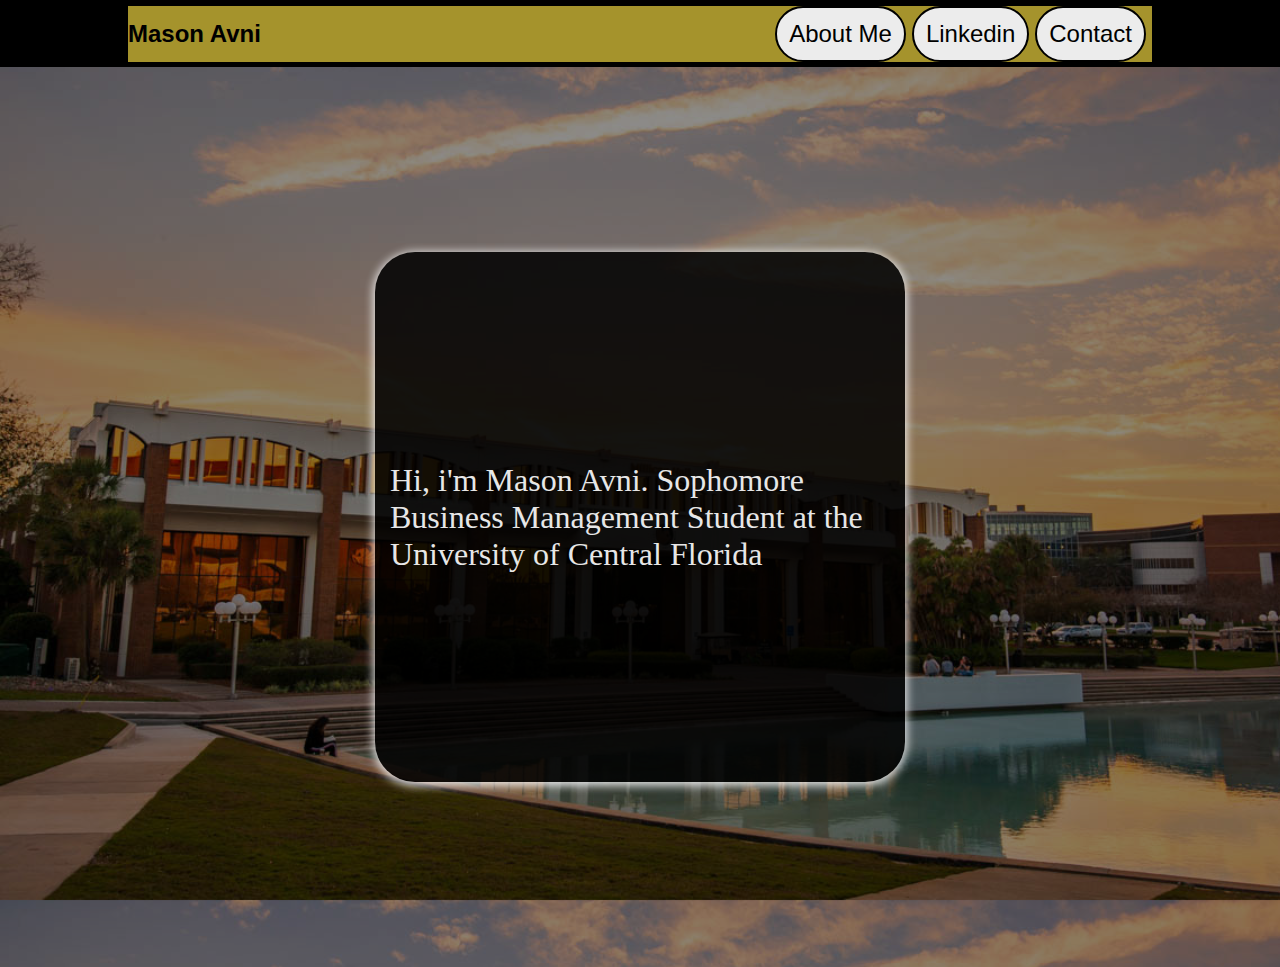
==== Index.html @ 685c4de1 "Add files via upload" ====
<!DOCTYPE html>
<html lang="en">
<head>
    <meta charset="UTF-8">
    <meta http-equiv="X-UA-Compatible" content="IE=edge">
    <meta name="viewport" content="width=device-width, initial-scale=1.0">
    <title>Mason Portfolio</title>
    <link rel="stylesheet" href="styles.css">

</head>
<body>
    <div class="header">
        <div class="header-container">
            <div>
                <a href="Index.html" style="text-decoration: none;">
                    <h1>Mason Avni</h1>
                </a>
            </div>
            <div class="button-container">
                <a href="about.html" style="text-decoration: none;">
                    <div id="btn-about-me"class="button-header-div">About Me</div>
                </a>
                <a href="https://www.linkedin.com/in/mason-avni-0628b4221/"style="text-decoration: none;">
                    <div id="btn-linkedin"class="button-header-div">Linkedin</div>
                </a>
                <a href="contact.html"style="text-decoration: none;">             
                    <div id="btn-contact"class="button-header-div">Contact</div>
                </a> 
            </div>
        </div>
    </div>
    <div class="overlay">
        
    </div>
    <div class="text-box-container">
        <div class="opacity-text-box2"></div>
        <div id="opacity-text-box"class="text-box">
            <p class="pre-class">
               Hi, i'm Mason Avni. Sophomore Business Management Student at the University of Central Florida
            </p>
        </div>
    </div>
</body>
</html>
---- styles.css ----
*{
    padding: 0px;
    margin: 0px;
    font-size: x-large;
    font-family: sans-serif;
}

.img-container{
    display: flex;
    flex-direction: row;
    justify-content: center;
    margin-top: 1.7em;
    padding: 20px;
}
h1{
    color: black;
}
h1:hover{
    color: white;
}
.button-header{
    padding: 10px;
}
.header-container{
    display: flex;
    flex-direction: row;
    z-index: relative;
    width: 80%;
    justify-content: space-between;
    position: absolute;
    padding: 0px;
    align-items: center;
    background-color: rgb(165, 147, 44);
}
.header{
    width: 100%;
    display: flex;
    flex-direction: row;
    justify-content: center;
    position: sticky;
    background-color: black;
    z-index: 50;
    height: 67px;
    align-items: center;
}
.button-header-div{
    padding: 12px;
    border-style: solid;
    border-width: 2px;
    border-radius: 100px;
    border-color: rgb(0 0 0);
    background-color: rgb(236, 236, 236);
    text-align: center;
    color: rgb(0, 0, 0);
    margin-right: 6px;
}
#btn-about-me:hover{
    background-color:rgb(30, 58, 138);
    color: white;
    border-color: white;
}
#btn-linkedin:hover{
    background-color:rgb(30, 58, 138);
    color: white;
    border-color: white;
}
#btn-contact:hover{
    background-color:rgb(30, 58, 138);
    color: white;
    border-color: white;
}
.button-container{
    display: flex;
    flex-direction: row;

}
.info{
    display: flex;
    flex-direction: row;
    width: 100%;
    height: 100%;
    justify-content: center;
    align-items: center;
    margin: center;
    text-align: center;
    
}    
body{
   width: 100%;
   height: 100vh;
   background: url(UCF-Millican-Hall.jpeg);
   background-size: cover;
   position: relative;
}
.text-about{
    font-size: x-large;
    font-family: 'Times New Roman', Times, serif;       
}
.text-box-container{
    font-size: x-large;
    display: flex;
    flex-direction: row;
    height: 100%;
    justify-content: center;
    align-items: center;
}
.text-box{
    height: 500px;
    width: 500px;
    border: 10px;
    border-color: black;
    border-radius: 40px;
    display: flex;
    flex-direction: row;
    position: absolute;
    overflow-wrap: anywhere;    
}
#opacity-text-box{
    opacity: .9;
}
.pre-class{
    margin: auto;
    max-width: 500px;
    font-family: 'Times New Roman', Times, serif;
    font-size: xx-large;
    color: white;
}
.opacity-text-box2{
    height: 500px;
    width: 500px;
    border: 10px;
    border-color: black;
    border-radius: 40px;
    display: flex;
    flex-direction: row;
    position: absolute;
    overflow-wrap: anywhere;
    opacity: .85;
    background-color: black;
    padding: 15px;
    box-shadow: 0px 2px 10px 2px white;
    
}
.overlay{
    height: 100%;
    width: 100%;
    position: absolute;
    background-color: black;
    opacity: .45;
}
.about-section{
    display: flex;
    flex-direction: column;
    align-items: center;
    z-index: 10;
    color: white;
    padding: 15px;
    margin: auto;
}
.opacity-text-box-about{
    height: 600px;
    width: 85%;
    border: 10px;
    border-color: black;
    border-radius: 40px;
    display: flex;
    flex-direction: row;
    position: absolute;
    opacity: .85;
    background-color: black;
    padding: 15px;
    box-shadow: 0px 2px 10px 2px white;
}
.pre-class2{
    width: 70%;
    font-family: 'Times New Roman', Times, serif;
    font-size: xx-large;
    color: white;
    padding-top: 25px;
    z-index: 10;
}
#headshot{
    border-radius: 25px;
}
.opacity-text-box-about3{
    height: 100px;
    width: 60%;
    border: 10px;
    border-color: black;
    border-radius: 40px;
    display: flex;
    flex-direction: row;
    position: absolute;
    opacity: .85;
    background-color: black;
    padding: 15px;
    box-shadow: 0px 2px 10px 2px white;
}
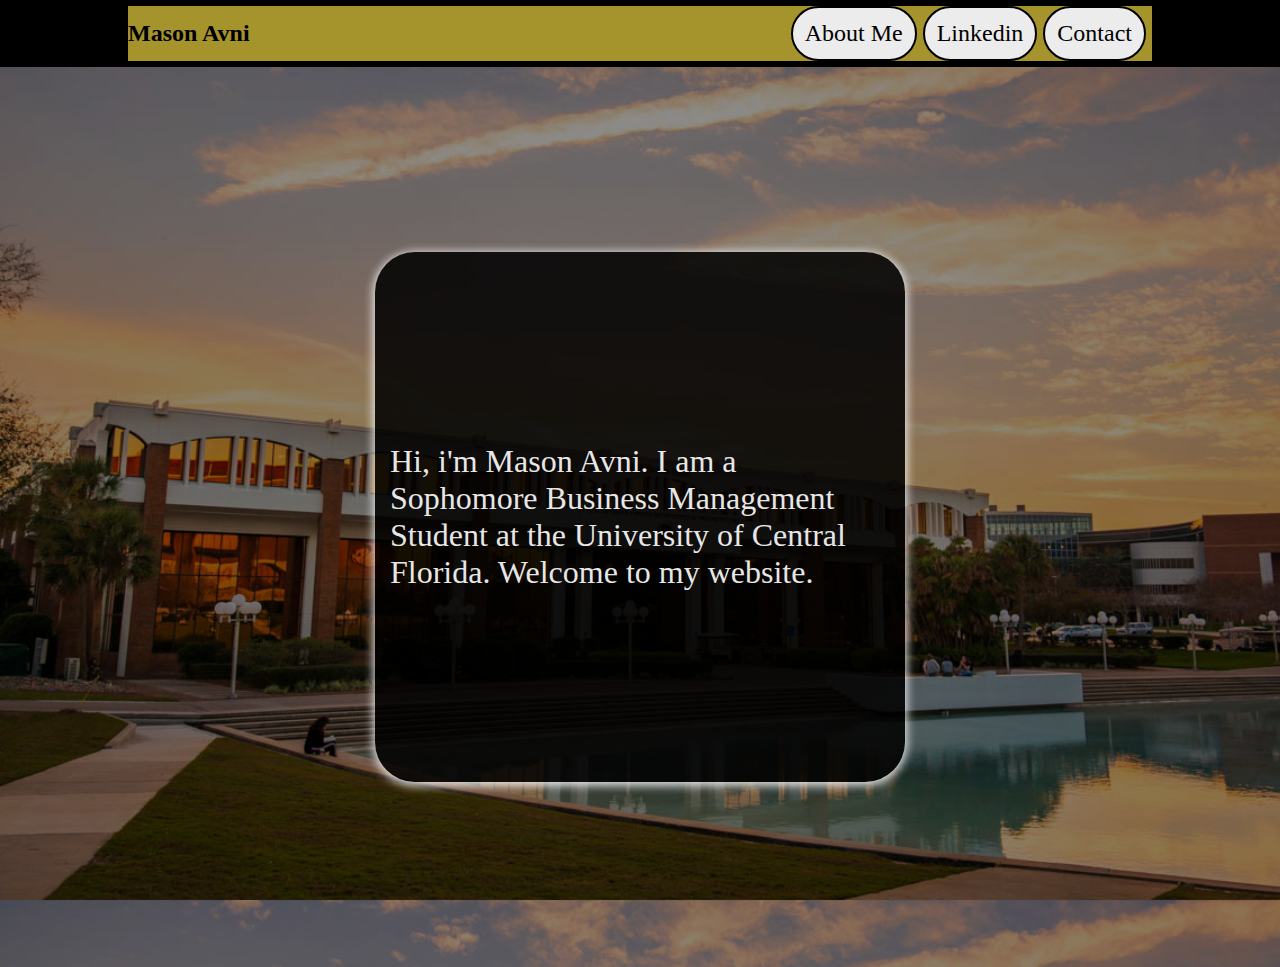
==== commit bd5c03fc: "Add files via upload" ====
--- a/Index.html
+++ b/Index.html
@@ -36,7 +36,8 @@
         <div class="opacity-text-box2"></div>
         <div id="opacity-text-box"class="text-box">
             <p class="pre-class">
-               Hi, i'm Mason Avni. Sophomore Business Management Student at the University of Central Florida
+               Hi, i'm Mason Avni. I am a Sophomore Business Management Student at the University of Central Florida.
+               Welcome to my website.
             </p>
         </div>
     </div>
--- a/styles.css
+++ b/styles.css
@@ -2,7 +2,7 @@
     padding: 0px;
     margin: 0px;
     font-size: x-large;
-    font-family: sans-serif;
+    font-family: 'Times New Roman', Times, serif;
 }
 
 .img-container{
@@ -124,6 +124,8 @@
     font-family: 'Times New Roman', Times, serif;
     font-size: xx-large;
     color: white;
+    align-items: center;
+        
 }
 .opacity-text-box2{
     height: 500px;
